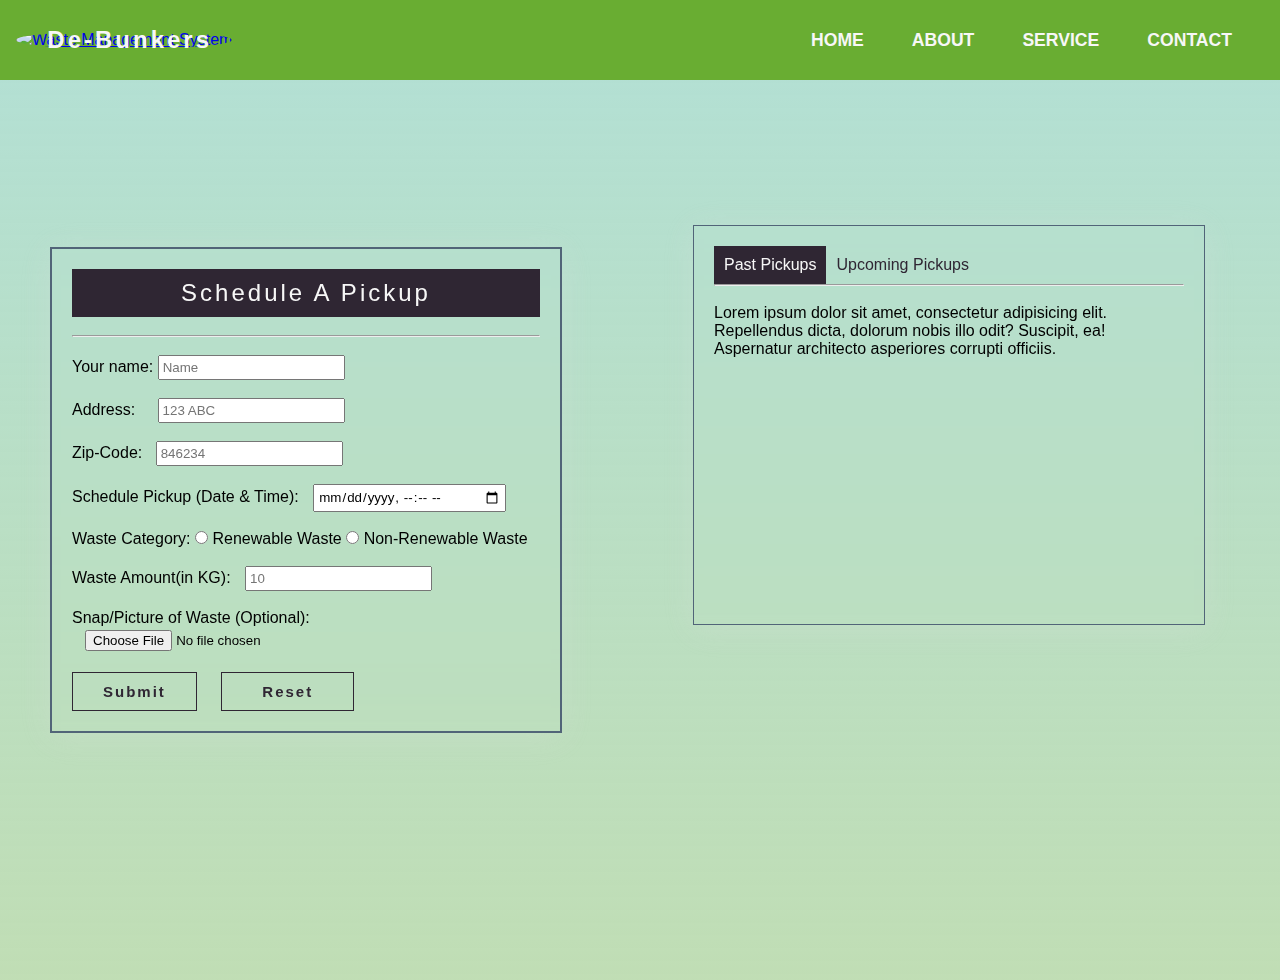
==== index.html @ 4e539525 "Upload 6.O" ====
<!DOCTYPE html>
<html lang="en">
<head>
    <meta charset="UTF-8">
    <meta http-equiv="X-UA-Compatible" content="IE=edge">
    <meta name="viewport" content="width=device-width, initial-scale=1.0">
    <link rel="stylesheet" href="/CSS/style.css">
    <title>WMS</title>
    
</head>
<body>
    <!-- NAVBAR/HEADER -->
    <header class="header">
        <a href="index.html"><img src="/Assets/logo.png" alt="Waste Management System" class="logo"></a><h2>De-Bunkers</h2>
        <nav class="navbar">
            <ul class="navbar-lst">
                <li><a href="index.html" class="navbar-link">Home</a></li>
                <li><a href="#" class="navbar-link">About</a></li>
                <li><a href="#" class="navbar-link">Service</a></li>
                <li><a href="https://instagram.com/anshu.ck" class="navbar-link" target="_blank">Contact</a></li>
            </ul>
        </nav>
    </header>

    <!-- CLIENT'S PORTAL FORM -->
    <div class="formcont">
        <form class="formone" action="schedule.html">
            <h2 class="formheading">Schedule A Pickup</h2><br><hr><br>
                <label for="fname">Your name:</label>
                <input type="text" id="fname" name="cname" placeholder="Name" required><br><br>
                <label for="fcaddr">Address:</label>
                <input type="text" id="fcaddr" name="caddr" placeholder="123 ABC"  required><br><br>
                <label for="fzcode">Zip-Code:</label>
                <input type="number" id="zpcode" name="zcode" placeholder="846234" required><br><br>
                <label for="fpickupdatetime">Schedule Pickup (Date & Time):</label>
                <input type="datetime-local" id="fpickupdatetime" name="pickupdatetime" min="2022-09-27T12:00" required><br><br>
                <label for="fwcateg">Waste Category:</label>
                <input type="radio" id="rwcateg" name="wcateg" required>
                <label for="rwcateg">Renewable Waste</label>
                <input type="radio" id="nrwcateg" name="wcateg"required>
                <label for="nrwcateg">Non-Renewable Waste</label><br><br>
                <label for="fwamt">Waste Amount(in KG):</label>
                <input type="number" id="fwamt" name="wamt" placeholder="10" ><br><br>
                <label for="wsnap">Snap/Picture of Waste (Optional):</label>
                <input type="file" id="wsnap" name="wpic" accept="image/png, image/jpeg, image/jpg"><br><br>
                
                <input id="submitclient" type="submit" value="Submit" onclick="hue()">
                <input id="resetclient" type="reset" value="Reset">
        </form>
        
        <!-- Pickups Details -->
        <div class="formtwo1">
            <form action="">
                <ul class="tabs">
                    <li data-tab-target="#previous-pickups" class="active tab">Past Pickups</li>
                    <li data-tab-target="#present-history" class="tab">Upcoming Pickups</li>
                </ul><hr>
                <div class="tab-switching"><br>
                    <div id="previous-pickups" data-tab-content>
                        <p>Lorem ipsum dolor sit, amet consectetur adipisicing elit. Ea quaerat corporis non nobis. Placeat tempore dolorem maiores alias reprehenderit ratione accusamus expedita nam repellendus suscipit.</p>
                    </div>
                    <div id="present-history" data-tab-content class="active">
                        <p>Lorem ipsum dolor sit amet, consectetur adipisicing elit. Repellendus dicta, dolorum nobis illo odit? Suscipit, ea! Aspernatur architecto asperiores corrupti officiis.</p>
                    </div>
                </div>
            </form>
        </div>
    </div>

      <!-- <script>
        var date = new Date().getDate();
        var month = new Date().getMonth();
        var year = new Date().getFullYear();
        var timehr = new Date().getHours();
        var timemin = new Date().getMinutes();
        console.log(timehr,timemin);
        document.getElementsByName("pickupdatetime").min="timemin";
    </script> -->
    <script src="/JS/app.js"></script>
</body>
</html>
---- CSS/style.css ----
*{
    margin: 0;
    padding: 0;
    box-sizing: border-box;
    font-family: 'Segoe UI', Tahoma, Geneva, Verdana, sans-serif;
}
*::selection{
    background-color: transparent;
}
body{overflow: hidden;min-width: 1200px;
    background-image: url("/Assets/bg.jpg"), linear-gradient(rgba(134, 206, 190, 0.636),rgba(67, 155, 32, 0.334));
    background-blend-mode: overlay;
    background-size: cover;
    background-position: center;
}

/* VARIABLES */
:root{
	--nav-bg-lime:#81D12B;
	--primary-white:#f7f7f7;
	--heading-violet:#774977;
	--heading-light-lime:#69ad32;
	--dark-color:#2f2633;
	--dark-charcol:#3D4349;
	--electric-blue:#516478;
	--yellow-green:#82C131;
	--dull-blue-green:#009879;
}

/* NAVBAR/HEADER */
.header{
    padding: 1.5rem 3rem 1.5rem 1rem;
    height: 5rem;
    display: flex;
    justify-content: space-between;
    align-items: center;
    background-color: var(--heading-light-lime);
}
.logo{
    width: 65px;
    height: 65px;
    border-radius: 100%;
}
.header h2{
    margin: 0 0 0 -49rem;
    letter-spacing: 3px;
    color: var(--primary-white);
    max-width: 165px;
    position: relative;
}
.navbar{
    height: 1.3rem;
}
.navbar-lst{
    display: flex;
    gap: 3rem;
    list-style: none;
}
.navbar-link:link, .navbar-link:visited{
    display: inline-block;
    font-size: 1.1rem;
    text-decoration: none;
    text-transform: uppercase;
    font-weight: 700;
    color: var(--primary-white);
    transition: all 0.3s;
}
.navbar-link:hover, .navbar-link:active{
    color: var(--heading-violet);
}

/* CLIENT'S PORTAL FORM */

.formcont{
    overflow: hidden;
    width: 100%;
    height: 100%;
    display: flex;
    justify-content: space-between;
    align-items: center;
    margin: 0 0 0 0;
    min-height: 100vh;
}
.formone{
    border: 2px solid var(--electric-blue);
    width: 40%;
    height: 100%;
    margin: -80px 0 0 50px;
    padding: 20px;
    box-shadow: rgba(50, 50, 93, 0.25) 0px 6px 12px -2px, rgba(0, 0, 0, 0.3) 0px 3px 7px -3px;
    min-width: 490px;
    backdrop-filter: blur(5px);
    -webkit-backdrop-filter: blur(4.4px);
    box-shadow: 0 4px 30px rgba(226, 226, 226, 0.24);
}
.formtwo1{
    position: relative;
    border:1px solid var(--electric-blue);
    width: 40%;
    height: 400px;
    padding: 20px;
    top: -105px;
    margin: 0 75px 0 0;
    min-width: 500px;
    backdrop-filter: blur(5px);
    -webkit-backdrop-filter: blur(4.4px);
    box-shadow: 0 4px 30px rgba(226, 226, 226, 0.24);
}
.formheading{
    background-color:var(--dark-color);
    color: var(--primary-white);
    text-align: center;
    padding: 10px;
    font-weight: 400;
    letter-spacing: 3px;
}
#submitclient{
    font-size: 15px;
    padding: 10px 30px;
    color: var(--dark-color);
    cursor: pointer;
    font-weight: 600;
    letter-spacing: 2px;
    background: transparent;
    border: 1px solid var(--dark-color);
    transition: background-color 0.3s linear;
}
#submitclient:hover{
    color: var(--primary-white);
    background-color: rgba(47, 38, 51,0.8);
    border: 1px solid var(--primary-white);
}
#resetclient{
    font-size: 15px;
    padding: 10px 40px;
    color: var(--dark-color);
    cursor: pointer;
    font-weight: 600;
    letter-spacing: 2px;
    background: transparent;
    border: 1px solid var(--dark-color);
    transition: background-color 0.3s linear;
    margin: 0 0 0 20px;
}
#resetclient:hover{
    color: var(--primary-white);
    background-color: rgba(47, 38, 51,0.8);
    border: 1px solid var(--primary-white);
    
}
#fname,#fcaddr,#fpickupdatetime,#fwamt,#wsnap,#zpcode{
    padding: 3px;   
    outline: none;
}
#fcaddr{
    margin:0 0 0 18px;
}
#zpcode{
    margin: 0 0 0 9px;
}
#fpickupdatetime{
    margin:0 0 0 10px;
}
#fwamt{
    margin:0 0 0 10px;
}
#wsnap{
    margin:0 0 0 10px;
}

/* PIckup Details */

[data-tab-content]{
    display: none;
}
.active[data-tab-content]{
    display: block;
}
.tabs{
    display: flex;
    justify-content: left;
    list-style-type: none;
    margin: 0;
    padding: 0;
}
.tab{
    cursor: pointer;
    padding: 10px;
    color: var(--dark-color);
    font-weight: 500;
}
.tab.active{
    color: var(--primary-white);
    font-weight: 500;
    background-color: var(--dark-color);
}
.tab-content{
    margin-left:20px;
    margin-right:20px;
}
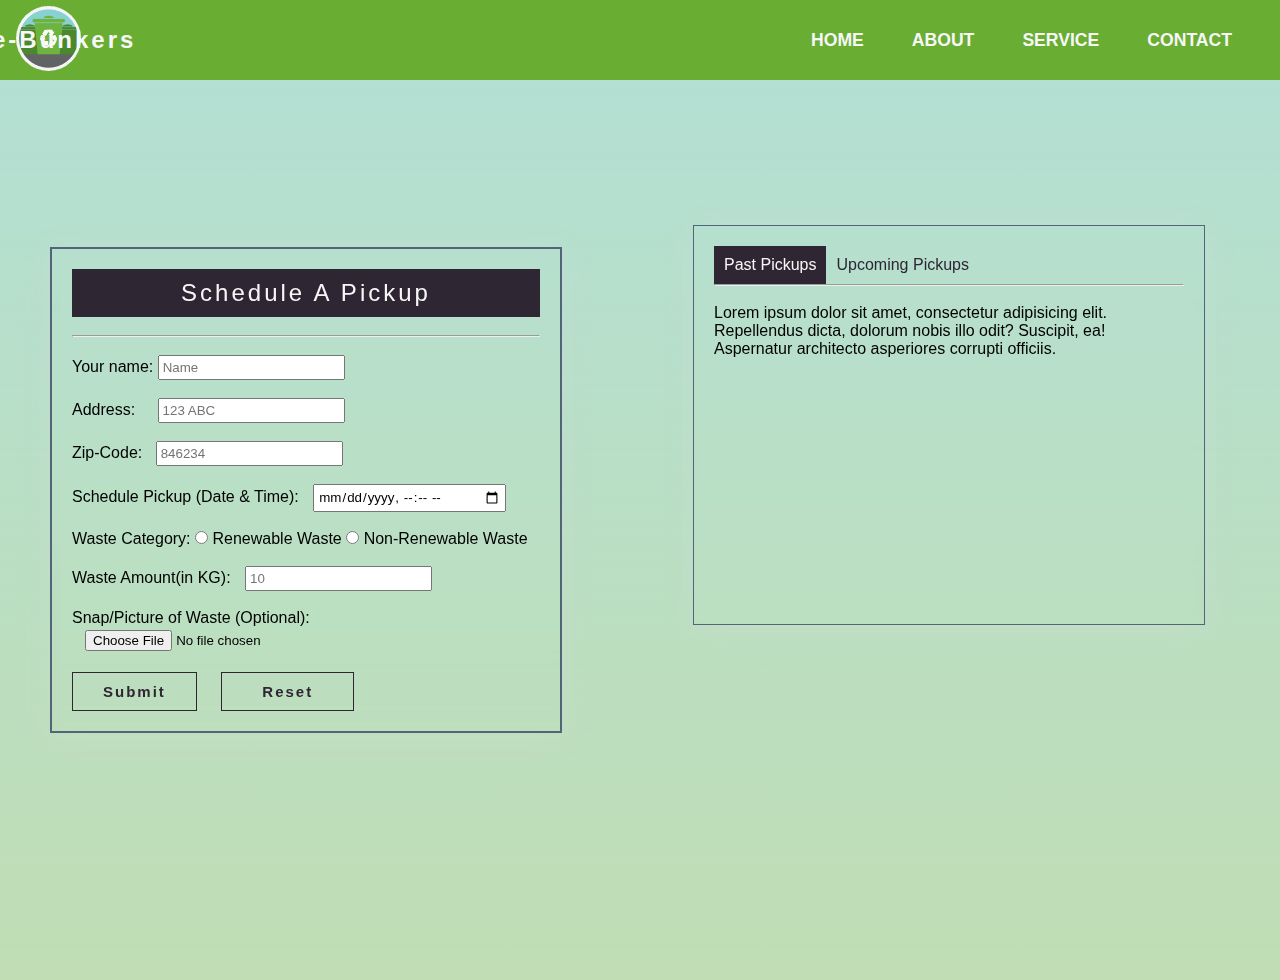
==== commit 6e5b1a3e: "HTML Correction 2.O" ====
--- a/index.html
+++ b/index.html
@@ -4,14 +4,14 @@
     <meta charset="UTF-8">
     <meta http-equiv="X-UA-Compatible" content="IE=edge">
     <meta name="viewport" content="width=device-width, initial-scale=1.0">
-    <link rel="stylesheet" href="/CSS/style.css">
+    <link rel="stylesheet" href="style.css">
     <title>WMS</title>
     
 </head>
 <body>
     <!-- NAVBAR/HEADER -->
     <header class="header">
-        <a href="index.html"><img src="/Assets/logo.png" alt="Waste Management System" class="logo"></a><h2>De-Bunkers</h2>
+        <a href="index.html"><img src="logo.png" alt="Waste Management System" class="logo"></a><h2>De-Bunkers</h2>
         <nav class="navbar">
             <ul class="navbar-lst">
                 <li><a href="index.html" class="navbar-link">Home</a></li>
@@ -76,6 +76,6 @@
         console.log(timehr,timemin);
         document.getElementsByName("pickupdatetime").min="timemin";
     </script> -->
-    <script src="/JS/app.js"></script>
+    <script src="app.js"></script>
 </body>
 </html>
--- a/style.css
+++ b/style.css
@@ -0,0 +1,200 @@
+*{
+    margin: 0;
+    padding: 0;
+    box-sizing: border-box;
+    font-family: 'Segoe UI', Tahoma, Geneva, Verdana, sans-serif;
+}
+*::selection{
+    background-color: transparent;
+}
+body{overflow: hidden;min-width: 1200px;
+    background-image: url("/Assets/bg.jpg"), linear-gradient(rgba(134, 206, 190, 0.636),rgba(67, 155, 32, 0.334));
+    background-blend-mode: overlay;
+    background-size: cover;
+    background-position: center;
+}
+
+/* VARIABLES */
+:root{
+	--nav-bg-lime:#81D12B;
+	--primary-white:#f7f7f7;
+	--heading-violet:#774977;
+	--heading-light-lime:#69ad32;
+	--dark-color:#2f2633;
+	--dark-charcol:#3D4349;
+	--electric-blue:#516478;
+	--yellow-green:#82C131;
+	--dull-blue-green:#009879;
+}
+
+/* NAVBAR/HEADER */
+.header{
+    padding: 1.5rem 3rem 1.5rem 1rem;
+    height: 5rem;
+    display: flex;
+    justify-content: space-between;
+    align-items: center;
+    background-color: var(--heading-light-lime);
+}
+.logo{
+    width: 65px;
+    height: 65px;
+    border-radius: 100%;
+}
+.header h2{
+    margin: 0 0 0 -49rem;
+    letter-spacing: 3px;
+    color: var(--primary-white);
+    max-width: 165px;
+    position: relative;
+}
+.navbar{
+    height: 1.3rem;
+}
+.navbar-lst{
+    display: flex;
+    gap: 3rem;
+    list-style: none;
+}
+.navbar-link:link, .navbar-link:visited{
+    display: inline-block;
+    font-size: 1.1rem;
+    text-decoration: none;
+    text-transform: uppercase;
+    font-weight: 700;
+    color: var(--primary-white);
+    transition: all 0.3s;
+}
+.navbar-link:hover, .navbar-link:active{
+    color: var(--heading-violet);
+}
+
+/* CLIENT'S PORTAL FORM */
+
+.formcont{
+    overflow: hidden;
+    width: 100%;
+    height: 100%;
+    display: flex;
+    justify-content: space-between;
+    align-items: center;
+    margin: 0 0 0 0;
+    min-height: 100vh;
+}
+.formone{
+    border: 2px solid var(--electric-blue);
+    width: 40%;
+    height: 100%;
+    margin: -80px 0 0 50px;
+    padding: 20px;
+    box-shadow: rgba(50, 50, 93, 0.25) 0px 6px 12px -2px, rgba(0, 0, 0, 0.3) 0px 3px 7px -3px;
+    min-width: 490px;
+    backdrop-filter: blur(5px);
+    -webkit-backdrop-filter: blur(4.4px);
+    box-shadow: 0 4px 30px rgba(226, 226, 226, 0.24);
+}
+.formtwo1{
+    position: relative;
+    border:1px solid var(--electric-blue);
+    width: 40%;
+    height: 400px;
+    padding: 20px;
+    top: -105px;
+    margin: 0 75px 0 0;
+    min-width: 500px;
+    backdrop-filter: blur(5px);
+    -webkit-backdrop-filter: blur(4.4px);
+    box-shadow: 0 4px 30px rgba(226, 226, 226, 0.24);
+}
+.formheading{
+    background-color:var(--dark-color);
+    color: var(--primary-white);
+    text-align: center;
+    padding: 10px;
+    font-weight: 400;
+    letter-spacing: 3px;
+}
+#submitclient{
+    font-size: 15px;
+    padding: 10px 30px;
+    color: var(--dark-color);
+    cursor: pointer;
+    font-weight: 600;
+    letter-spacing: 2px;
+    background: transparent;
+    border: 1px solid var(--dark-color);
+    transition: background-color 0.3s linear;
+}
+#submitclient:hover{
+    color: var(--primary-white);
+    background-color: rgba(47, 38, 51,0.8);
+    border: 1px solid var(--primary-white);
+}
+#resetclient{
+    font-size: 15px;
+    padding: 10px 40px;
+    color: var(--dark-color);
+    cursor: pointer;
+    font-weight: 600;
+    letter-spacing: 2px;
+    background: transparent;
+    border: 1px solid var(--dark-color);
+    transition: background-color 0.3s linear;
+    margin: 0 0 0 20px;
+}
+#resetclient:hover{
+    color: var(--primary-white);
+    background-color: rgba(47, 38, 51,0.8);
+    border: 1px solid var(--primary-white);
+    
+}
+#fname,#fcaddr,#fpickupdatetime,#fwamt,#wsnap,#zpcode{
+    padding: 3px;   
+    outline: none;
+}
+#fcaddr{
+    margin:0 0 0 18px;
+}
+#zpcode{
+    margin: 0 0 0 9px;
+}
+#fpickupdatetime{
+    margin:0 0 0 10px;
+}
+#fwamt{
+    margin:0 0 0 10px;
+}
+#wsnap{
+    margin:0 0 0 10px;
+}
+
+/* PIckup Details */
+
+[data-tab-content]{
+    display: none;
+}
+.active[data-tab-content]{
+    display: block;
+}
+.tabs{
+    display: flex;
+    justify-content: left;
+    list-style-type: none;
+    margin: 0;
+    padding: 0;
+}
+.tab{
+    cursor: pointer;
+    padding: 10px;
+    color: var(--dark-color);
+    font-weight: 500;
+}
+.tab.active{
+    color: var(--primary-white);
+    font-weight: 500;
+    background-color: var(--dark-color);
+}
+.tab-content{
+    margin-left:20px;
+    margin-right:20px;
+}
